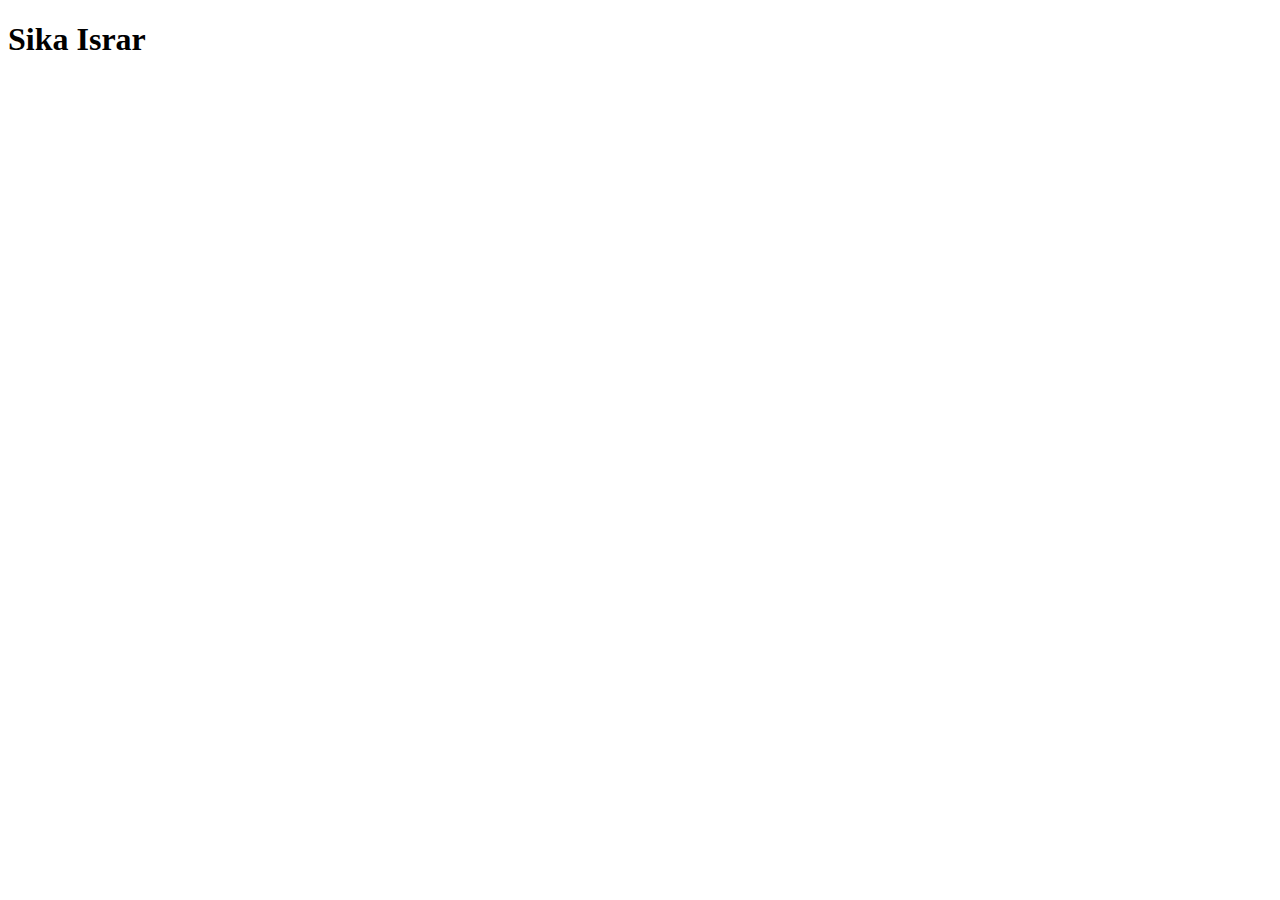
==== index.html @ ad185e31 "add" ====
<!DOCTYPE html>
<html lang="en">
<head>
    <meta charset="UTF-8">
    <meta name="viewport" content="width=device-width, initial-scale=1.0">
    <title>Document</title>
</head>
<body>
    <h1>
        Sika Israr
    </h1>
</body>
</html>
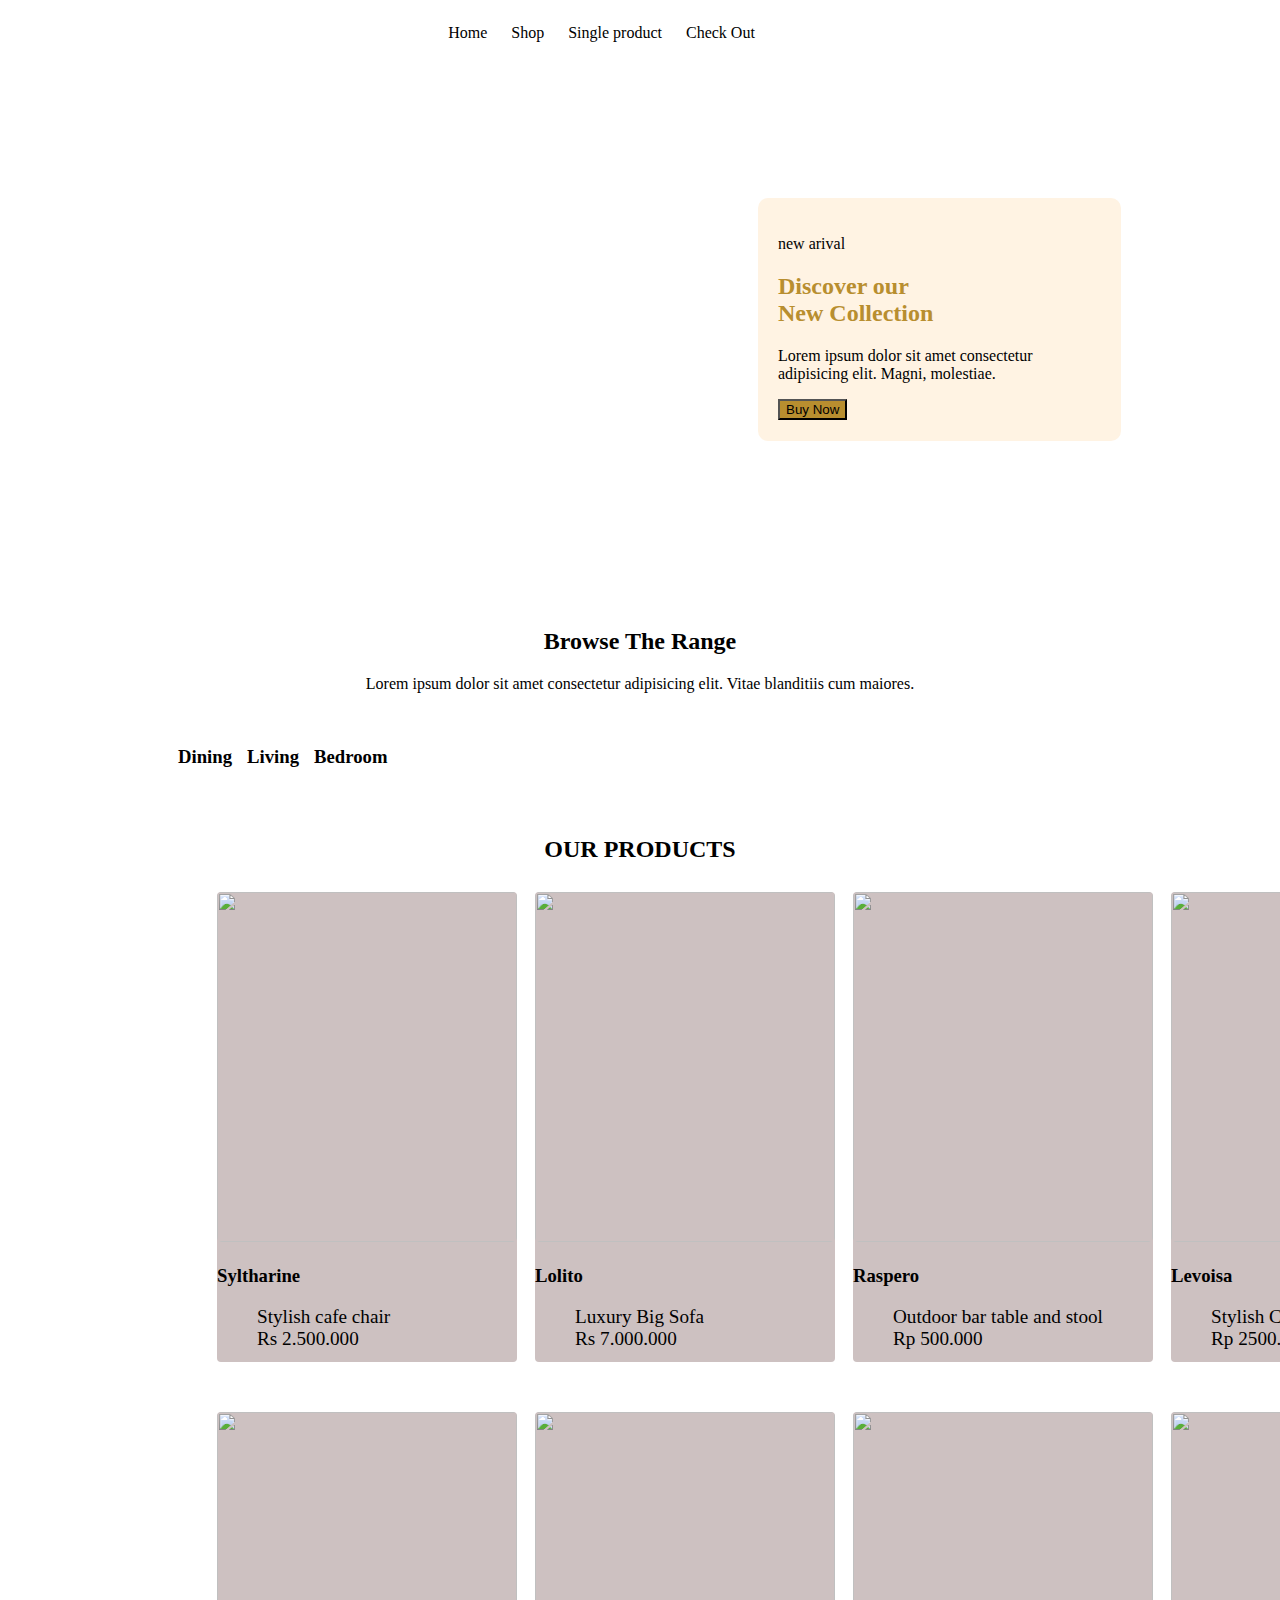
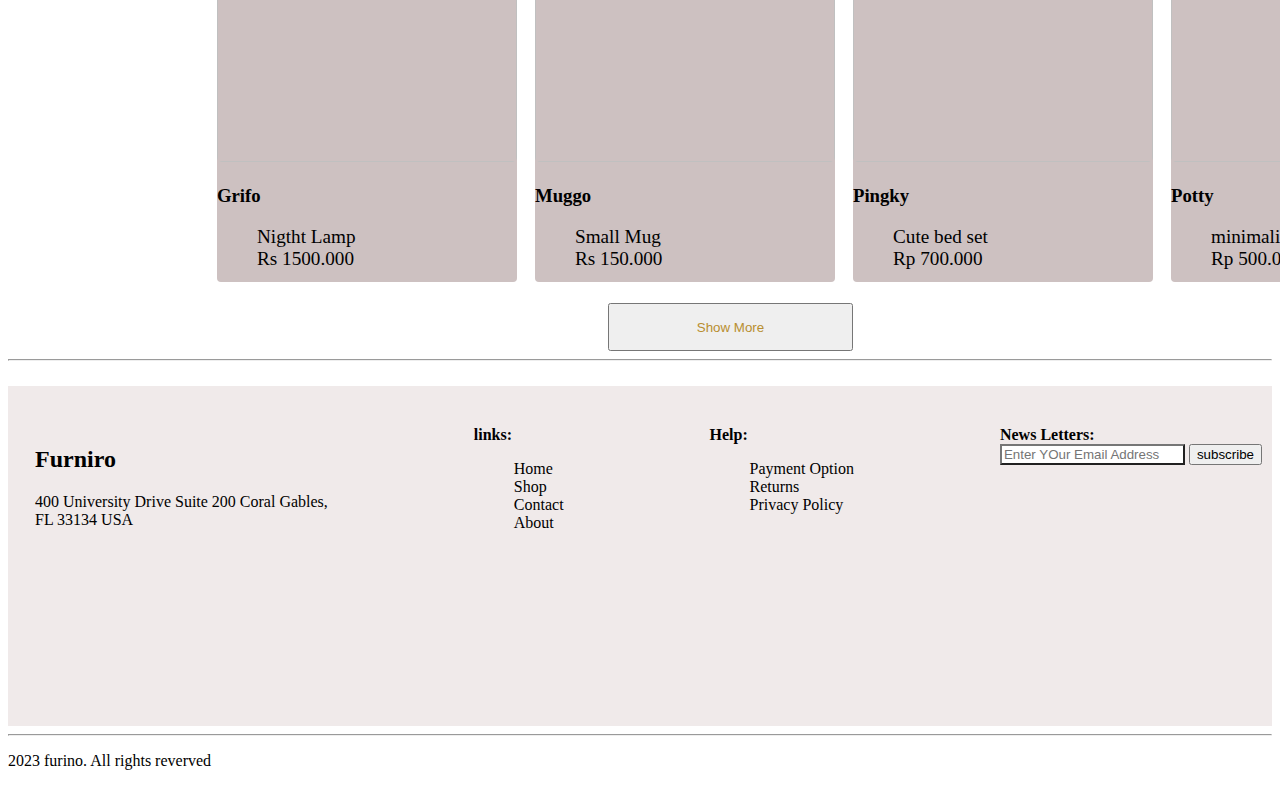
==== commit 8c5adfa8: "e-commerce website" ====
--- a/index.html
+++ b/index.html
@@ -3,11 +3,380 @@
 <head>
     <meta charset="UTF-8">
     <meta name="viewport" content="width=device-width, initial-scale=1.0">
-    <title>Document</title>
-</head>
+    <title>Sika Israr</title>
+    <!-- <link rel="stylesheet" href="style.css"> -->
+     <style>
+    header{
+        background-image: url('/bghead.png');
+        background-repeat: no-repeat;
+        background-size: cover;
+        width: 100%;
+        height:600px;       
+    }
+    
+    
+    .mainheader{
+        display: flex;
+        justify-content: space-between;
+        background-repeat: no-repeat;
+    }
+    .nav ul{
+        list-style: none;
+    }
+    
+    .header-link{
+        text-decoration: none;
+         color: black;
+         margin: 10px;
+         /* font-style:monsterrat; */
+         justify-content: space-between;
+    }
+    
+    
+    .sidebox{
+        background-color: #FFF3E3;
+        width: 343px;
+        height: 243px;
+        align-content:center;
+        border-radius: 10px;
+       margin-top:140px;
+       margin-left: 750px;
+       padding-left: 20px;
+    }
+    #buttonone{
+        background-color:#B88E2F;
+        
+    }
+    #boxheading{
+        color: #B88E2F;
+    }
+   .maindiv{
+  /* align-items: center; */
+  text-align: center;
+  /* margin-left: 700px; */
+
+  }
+  #ourpro{
+    text-align: center;
+  }
+  .mainframes{
+    display: flex;
+     gap: 15px; 
+     margin-left: 170px;  
+}
+.m-frame-image{
+    width:430px
+}
+.list-group{
+    list-style: none;
+    font-size: larger;
+   
+}
+.cards-div{
+    display: flex;
+   margin-left: 200px;
+   margin-top: 20px;
+    width: 1313px;
+    height: 500px;
+    /* background-color: antiquewhite; */
+  
+}
+.card{
+  background-color: rgb(205, 193, 193);
+    margin: 9px;
+   height:470px ;
+   border-radius: 4px;
+   align-content:center;
+}
+
+.card-image{
+    border-radius: 5px;
+    width: 300px;
+    height:350px ;
+}
+.sec-two{
+    margin-top: 50px;
+}
+#button-two{
+   margin-left: 600px;
+   
+    width: 245px;
+    height: 48px;
+    color:#B88E2F;
+  /* align-items: center; */
+  /* justify-self: center; */
+}
+.f-ul{
+  list-style:none;
+ 
+}
+.footer-link{
+    text-decoration: none;
+
+    color: black; 
+  /* list-style:none; */
+
+}
+.footer-div{
+    background-color: rgb(240, 234, 234);
+    margin-top: 25px;
+    display: flex;
+    justify-content: space-between;
+    height: 300px;
+    /* align-content: center; */
+    padding-top: 40px;
+    padding-left: 27px;
+    padding-right: 10px;
+}
+a:hover{
+    font-size: larger;
+  
+}
+#email-input{
+    border-style: outset;
+}
+   
+</style>
 <body>
-    <h1>
-        Sika Israr
-    </h1>
+  
+
+    <header class="header">
+        <div class="mainheader">
+<div class="logo">
+    <img src="/Frame 168.png" alt="">
+</div>
+
+<div class="nav">
+    <ul>
+        <li>
+            <a href="index.html" class="header-link">Home</a>
+            <a href="shop.html"  class="header-link">Shop</a>
+            <a href="single-product.html"  class="header-link">Single product</a>
+            <a href="checkout.html"  class="header-link">Check Out</a>
+        </li>
+    </ul>
+</div>
+
+<div class="icon">
+    <img src="/mdi.png" alt="" style="margin-right: 35px;" >
+    <img src="/akar-icons_search.png" alt="" style="margin-right: 35px;"   >
+    <img src="/ant-design_shopping-cart-outlined.png" alt="" style="margin-right: 35px;"  >
+    <img src="/akar-icons_heart.png" alt=""   >
+
+</div>
+
+        </div>
+
+        <div class="sidebox">
+            <div>
+                <p>new arival </p>
+                <h2 id="boxheading">
+                    Discover our <br>
+                    New  Collection
+                </h2>
+               <p> Lorem ipsum dolor sit amet consectetur <br>adipisicing elit. Magni, molestiae. </p>
+                <input type="button" value="Buy Now" id="buttonone"> 
+            </div>
+
+        </div>
+    </header>
+
+<main>
+
+<section>
+<div class="maindiv">
+
+    <h2>Browse The Range</h2>
+    <p>Lorem ipsum dolor sit amet consectetur adipisicing elit. Vitae blanditiis cum maiores.
+    </p>
+</div>
+    <div class="mainframes">
+
+        <div> <img src="/table.png" alt="" class="m-frame-image"><h3> Dining </h3></div>
+        <div> <img src="/living room.png" alt="" class="m-frame-image"> <h3>Living </h3> </div>
+        <div> <img src="/plant.png" alt="" class="m-frame-image"> <h3>Bedroom </h3></div>
+
+    </div>
+</section>
+
+<section class="sec-two">
+
+    <h2 id="ourpro">OUR PRODUCTS</h2>
+
+<div class="cards-div">
+
+     <div class="card" >
+    <img src="/syltharine.png" class="card-image" >
+    <div class="card-body">
+      <h3 class="card-title">Syltharine</h3>
+    </div>
+    <ul class="list-group">
+      <li class="list-group-item">Stylish cafe chair</li>
+      <li class="list-group-item">Rs 2.500.000</li>
+      
+    </ul>
+    </div>
+    
+    
+        <div class="card" >
+            <img src="/lolito.png" class="card-image"  >
+            <div class="card-body">
+              <h3 class="card-title">Lolito</h3>
+            </div>
+            <ul class="list-group">
+              <li class="list-group-item">Luxury Big Sofa</li>
+              <li class="list-group-item">Rs 7.000.000</li>
+              
+            </ul>
+        
+         </div>
+         
+
+    <div class="card" >
+        <img src="/raspera.png" class="card-image" >
+        <div class="card-body">
+          <h3 class="card-title">Raspero</h3>
+        </div>
+        <ul class="list-group">
+          <li class="list-group-item">Outdoor bar table and stool</li>
+          <li class="list-group-item">Rp 500.000</li>
+          
+        </ul>
+ 
+    </div>
+
+    <div class="card" >
+        <img src="/chair.png" class="card-image" >
+        <div class="card-body">
+          <h3 class="card-title">Levoisa</h3>
+        </div>
+        <ul class="list-group">
+          <li class="list-group-item">Stylish Cafee Chair</li>
+          <li class="list-group-item">Rp 2500.000</li>
+          
+        </ul>
+ 
+    </div>
+
+</section>
+
+<section class="sec-three">
+
+    <div class="cards-div">
+
+        <div class="card" >
+       <img src="/grifo.png" class="card-image" >
+       <div class="card-body">
+         <h3 class="card-title">Grifo</h3>
+       </div>
+       <ul class="list-group">
+         <li class="list-group-item">Nigtht Lamp</li>
+         <li class="list-group-item">Rs 1500.000</li>
+         
+       </ul>
+       </div>
+       
+       
+           <div class="card" >
+               <img src="/Muggo.png" class="card-image"  >
+               <div class="card-body">
+                 <h3 class="card-title">Muggo</h3>
+               </div>
+               <ul class="list-group">
+                 <li class="list-group-item">Small Mug</li>
+                 <li class="list-group-item">Rs 150.000</li>
+                 
+               </ul>
+           
+            </div>
+            
+   
+       <div class="card" >
+           <img src="/pingky.png" class="card-image" >
+           <div class="card-body">
+             <h3 class="card-title">Pingky</h3>
+           </div>
+           <ul class="list-group">
+             <li class="list-group-item">Cute bed set</li>
+             <li class="list-group-item">Rp 700.000</li>
+             
+           </ul>
+    
+       </div>
+   
+       <div class="card" >
+           <img src="/chair.png" class="card-image" >
+           <div class="card-body">
+             <h3 class="card-title">Potty</h3>
+           </div>
+           <ul class="list-group">
+             <li class="list-group-item">minimalist flower pot</li>
+             <li class="list-group-item">Rp 500.000</li>
+             
+           </ul>
+    
+       </div>
+   
+   </div>
+       <input type="button" id="button-two" value="Show More">
+</section>
+
+
+</main>
+  <hr>
+<footer>
+
+<div class="footer-div">
+
+      <div>
+    <h2>Furniro</h2>
+
+    <p>400 University Drive Suite 200 Coral Gables, <br>
+        FL 33134 USA </p>
+      </div>
+         <div class="f-sub-div">
+           <b> links: </b> <br>
+            <ul  class="f-ul">
+                
+                    <li>  <a href="" class="footer-link">Home</a> </li>
+                    <li><a href="" class="footer-link">Shop</a></li>
+                    <li><a href="" class="footer-link">Contact</a> </li>
+                    <li><a href="" class="footer-link">About</a> </li>
+                
+            </ul>
+
+         </div>
+
+         <div class="f-sub-div">
+            <b> Help: </b> <br>
+             <ul class="f-ul" >
+                 
+                     <li>  <a href="" class="footer-link">Payment Option</a> </li>
+                     <li><a href="" class="footer-link">Returns</a></li>
+                     <li><a href="" class="footer-link">Privacy Policy</a> </li>
+                    
+                 
+             </ul>
+ 
+          </div>
+
+          <div class="f-sub-div">
+            <b> News Letters: </b> <br>
+             
+                 
+                       <input type="text" placeholder="Enter YOur Email Address" id="email-input"> 
+                     <input type="button" name="" id="" value="subscribe">
+                    
+                 
+             
+          </div>
+
+        </div>
+<hr>
+<p>2023 furino. All rights reverved</p>
+
+</footer>
+
+
 </body>
 </html>--- a/style.css
+++ b/style.css
@@ -0,0 +1,24 @@
+/* .header{
+    background-image: url(/bghead.png);
+
+}
+
+
+.mainheader{
+    display: flex;
+    justify-content: space-between;
+    background-repeat: no-repeat;
+}
+.nav ul{
+    list-style: none;
+}
+
+a{
+    text-decoration: none;
+     color: black;
+     margin: 10px;
+     /* font-style:monsterrat; */
+     justify-content: space-between;
+} */
+
+
